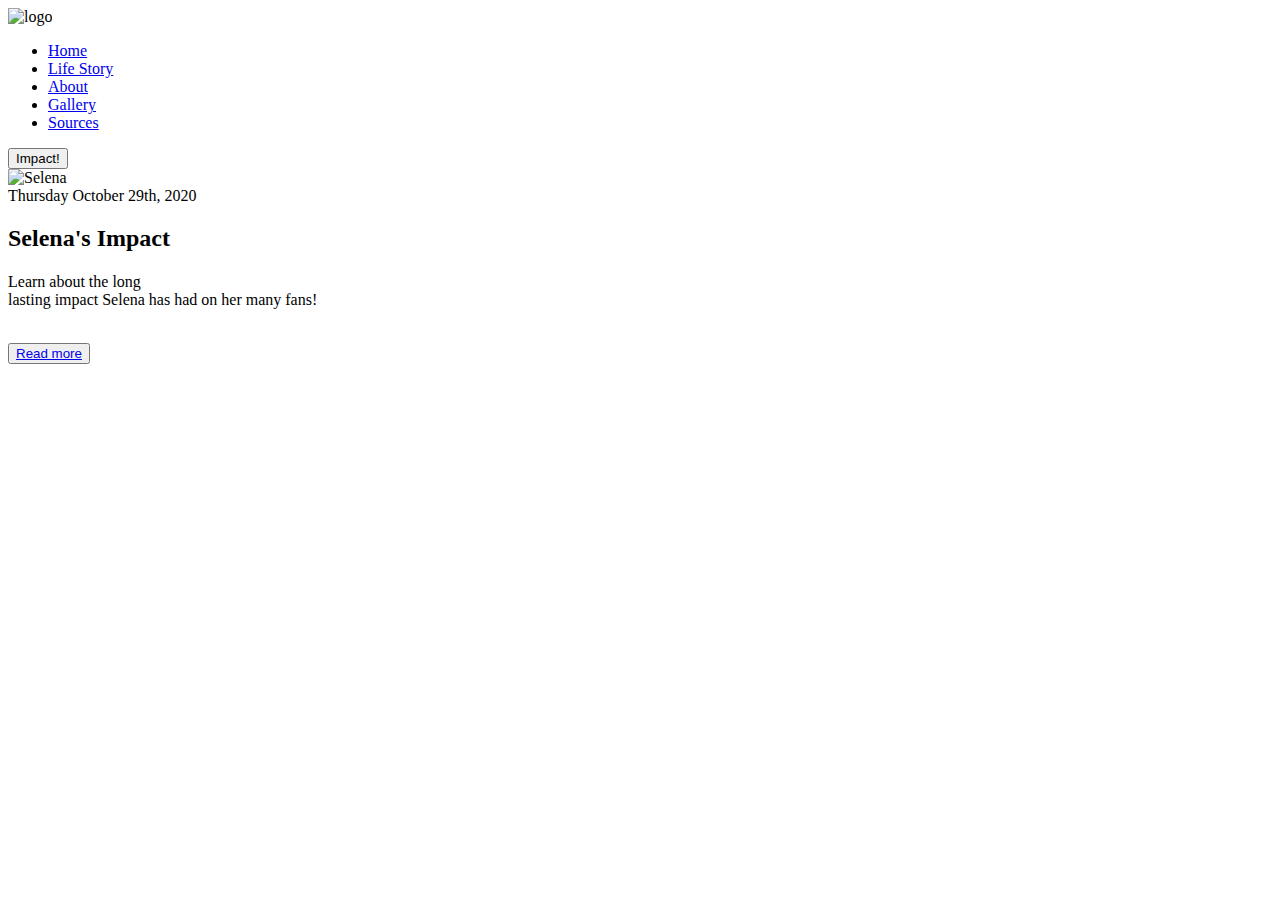
==== index.html @ 00847d2b "Created homepage!" ====
<!DOCTYPE html>
<html>

<head>
    <link rel="stylesheet" href="style.css">
    <meta charset="utf-8">
    <meta name="viewport" content="width=device-width">
    <title>Selena</title>
    <link href="style.css" rel="stylesheet" type="text/css" />

    <script src="https://code.jquery.com/jquery-3.5.1.slim.min.js"
        integrity="sha384-DfXdz2htPH0lsSSs5nCTpuj/zy4C+OGpamoFVy38MVBnE+IbbVYUew+OrCXaRkfj"
        crossorigin="anonymous"></script>
    <script src="https://cdn.jsdelivr.net/npm/bootstrap@4.5.3/dist/js/bootstrap.bundle.min.js"
        integrity="sha384-ho+j7jyWK8fNQe+A12Hb8AhRq26LrZ/JpcUGGOn+Y7RsweNrtN/tE3MoK7ZeZDyx"
        crossorigin="anonymous"></script>

    <link rel="stylesheet" href="https://cdnjs.cloudflare.com/ajax/libs/font-awesome/4.7.0/css/font-awesome.min.css">

</head>


<!-- Nav Bar -->
<header>
    <img class="logo" src="selena-logo.png" alt="logo">
    <nav>
        <ul class="nav_links">
            <li><a href="index.html">Home</a></li>
            <li><a href="info.html">Life Story</a></li>
            <li><a href="about.html">About</a></li>
            <li><a href="gallery.html">Gallery</a></li>
            <li><a href="sources.html">Sources</a></li>
            <!-- <li><a href="quiz.html">Quiz</a></li> -->
        </ul>

    </nav>
    <a class="cta"
        href="https://www.usatoday.com/in-depth/news/nation/2020/03/30/25-years-after-her-death-selenas-legacy-lives-on/2907722001/"><button>Impact!</button></a>

</header>


<body>
    <!-- making box here -->

    <div class="blog-post">
        <div class="blog-post__img">
            <img src="Selena.jpg" alt="Selena">
        </div>
        <div class="blog-post__info">
            <div class="blog-post__date">
                <span>Thursday</span>
                <span>October 29th, 2020</span>
                <h2>Selena's Impact <br> </h1>
                    <h1 class"blog-post__title"></h1>
                    <p class"blog-post__text">
                        Learn about the long <br>lasting impact Selena has had on her many fans! <br>
                        <br>
                    </p>
                    <!-- <href="#" class="blog-post__cta">Read More</a> -->
                    <button class="blog-post__cta"><a
                            href=" https://www.usatoday.com/in-depth/news/nation/2020/03/30/25-years-after-her-death-selenas-legacy-lives-on/2907722001/">Read
                            more</a></button>
            </div>

</body>

</html>
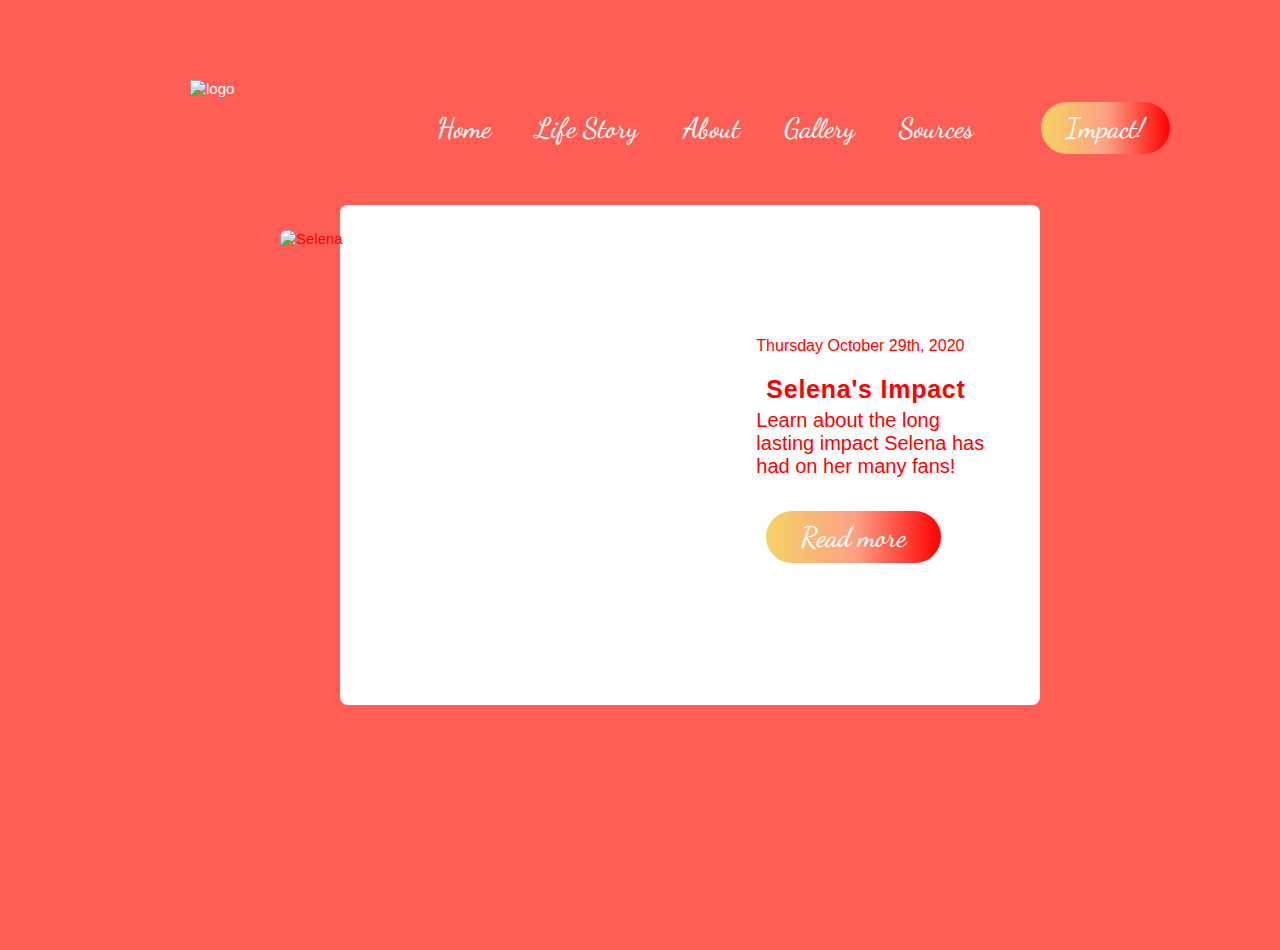
==== commit 242c2b5e: "Update index.html" ====
--- a/index.html
+++ b/index.html
@@ -46,7 +46,7 @@
 
     <div class="blog-post">
         <div class="blog-post__img">
-            <img src="Selena.jpg" alt="Selena">
+            <img src="https://live.staticflickr.com/3229/3059325795_e72edd82f8_z.jpg" alt="Selena">
         </div>
         <div class="blog-post__info">
             <div class="blog-post__date">
--- a/style.css
+++ b/style.css
@@ -0,0 +1,743 @@
+@import url('https://fonts.googleapis.com/css2?family=Dancing+Script&display=swap');
+h1{
+  
+  font-size: 50px;
+}
+
+ol{
+  color:blue;
+}
+
+
+
+
+
+
+
+
+
+.banner h1{
+  font-family: 'Segoe UI', Tahoma, Geneva, Verdana;
+}
+
+* {  /* what does * mean again?*/
+  box-sizing: border-box;
+  margin: 0;
+  padding: 0;
+  background-color:;  /*error?*/
+}
+
+li, a, button {
+
+  font-family: "Dancing Script", sans-serif;
+  font-weight: 500;
+  font-size: 28px;
+  margin: 10px;
+  color:white;
+  text-decoration: none;
+}
+
+header{
+  display: flex; 
+  justify-content: space-between;
+  align-items: center;
+  padding: 30px 10%;
+}
+
+.logo{
+  cursor: pointer;
+  width: 200px;
+  height: 95px;
+}
+
+
+
+.nav__links li{
+  display: inline-block;
+  padding:  50px;
+  margin:auto;
+}
+
+.nav__links li a {
+  transition: all 0.3s ease 0s;
+
+}
+
+.nav__links li a:hover {
+  color: plum;
+
+}
+
+button {
+   padding: 9px 25px;
+   background-image: linear-gradient(to right, #f6d365 0%, #fda085 51%, red 100%);
+   border: none;
+   border-radius: 50px;
+   cursor: pointer;
+   transition: all 0.3s ease 0s;
+
+
+}
+
+
+li {
+   display: inline; 
+ 
+
+   }
+
+
+*,
+*::before,
+*::after{
+  margin: 0;
+  padding: 0;
+  box-sizing: border-box;
+}
+
+html{
+    font-family: 'Verdana', Geneva, Tahoma, sans-serif;
+    font-size: 10px;
+
+}
+
+img{
+  width: 100%;
+
+}
+
+body{
+    width: 100%;
+    height: 100vh;
+    margin: auto;
+    /* accomidate for what your container is 
+    display: flex;
+    */
+    align-item: center;
+    justify-center: center;
+    background-color:rgba(297, 54, 44, 0.8);
+    padding: 0 1.5rem;
+    
+}
+
+.blog-post{
+  width: 700px;
+  height: 500px;
+  max-width: 98rem;
+  padding: 2rem;
+  background-color: white;
+  /*box-shadow: 1.4rem 8rem rgba(0,0,0, .2); */
+  display: flex;
+  align-items: center;
+  border-radius: .8rem;
+  margin: auto;
+  position: center;
+  color: red;
+  
+
+}
+
+.blog-post__img{
+  /* min-width: 35rem;
+  max-width: 35rem; */
+  height: 45rem;
+  width: 65rem;
+  transform: translateX(-8rem);
+  /* position: relative;*/
+}
+
+
+.img-fluid{
+  width: 590px;
+  height: 800px;
+}
+
+ 
+.blog-post__img img{
+    width: 100%;
+    height: 100%;
+    object-fit: cover;
+    display: block;
+    border-radius: .8rem;
+  
+
+}
+
+.blog-post__img::before{
+  content: '';
+  width: 100;
+  height: 100;
+  position: absolute;
+  top: 0;
+  left: 0;
+  /* background: linear-gradiant(to right, rgba(79,172,254, .8)),
+                           rgba(0, 242, 254, .8);
+  box-shadow: .5rem .5rem 3rem 1px rgba(0,0,0,.05);
+  border-radius: .8rem; */
+
+}
+
+.contain{
+  position: absolute;
+  left: 5px;
+  top: 700px;
+}
+
+
+.blog-post__date{
+  font-size: medium;
+}
+
+
+/* 
+testing testing 1,2,3 lmao
+*/
+
+
+
+
+ 
+ /* .blog-des {
+   width:270px;
+   height:auto;
+   padding:1%;
+   float:left;
+ }
+ h4{margin:0}
+ .left {float:left;width:45px;}
+ .right {float:left;margin:0 0 0 5px;width:215px;} */
+
+
+ /*The article boxes (I think imma put them on the gallery page) */
+ :root {
+  --clr-gray-light: #d7dfe2;
+  --clr-popular #651fff;
+  --clr-grammy #651fff;  
+}
+
+
+
+
+* {
+  box-sizing: border-box;
+  font-family: "Overpass", sans-serif;
+  margin: 0;
+  padding: 0;
+}
+
+body{
+  margin:2rem;
+  color:var(--clr-gray-dark);
+  
+}
+
+.wrapper{
+  display:flex;
+  felx-wrap: wrap;
+  justify-content:center;
+}
+
+.card{
+  overflow:hidden;
+  box-shadow: 0px 2px 20px var(--clr-gray-light);
+  background:white;
+  border-radius:0.5rem;
+  position:relative;
+  width:350px;
+  margin: 1rem;
+  
+  
+}
+.card:hover{
+  transform:scale(1.05);
+  box-shadow: Opx 2px 40px var(--clr-gray-light);
+  transition: 250ms all ease-in-out;
+  cursor: pointer;
+  
+}
+
+.banner-img{
+
+  object-fit:cover;
+  height:14rem;
+  width:100%;
+  
+}
+
+.category-tag {
+  font-size: 0.8rem;
+  font-weight: bold;
+  color: white;
+  background: red;
+  
+  padding: 0.5rem 1.3rem 0.5rem 1rem;
+  text-transform: uppercase;
+  /*position:absoulute;   (messes it up) */
+  z-index:1;
+  top: 1rem;
+  /* border-radius: 0 .8rem .8rem 0; */
+}
+
+.popular{
+  background:var(--clr-popular);
+  
+}
+
+.grammy{
+  background:var(--clr-psychology);
+  
+}
+  
+.card-body{
+    margin: 15rem 1rem 1rem 1rem;
+}
+  
+  .blog-hashtag{
+    font-size: 0.9rem;
+    font-weight: 500;
+    color:  var(--clr-link);
+  }
+
+.blog-title{
+  line-height: 1.5rem;
+  margin: 1rem 0 0 0.5rem;
+  
+}
+
+.log-description{
+  color:var(--clr-gray-med);
+  font-size: 0.9rem;
+}
+
+.card-profile {
+  display:flex;
+  /* display:flex; is used so that the image and the text about the person can be side by side*/
+  margin-top: 2rem;
+  align-items:center;
+}
+.profile-img{
+  width:60px;
+  height: 60px;
+  object-fit:cover;
+  border-radius: 50%;
+  
+}
+.card-profile-info{
+  margin-left:1rem;
+}
+.profile-name{
+  font-size:1rem;
+}
+.profile-followers{
+  color:var(--clr-gray-med);
+  font-size: 0.9rem;
+}
+
+/*Gallery CSS */
+
+@use postcss-preset-env {
+  stage: 0
+}
+
+:root {
+  --surface1: hsl(3, 100%, 59%, 0.8);
+  --text1: hsl(210 15% 90%);
+  --text2: hsl(210 5% 65%);
+}
+
+html {
+  block-size: 100%;
+  inline-size: 100%;
+}
+
+
+
+
+section {
+  --gap: 2.5rem;
+
+  display: grid;
+  gap: var(--gap);
+
+  & > header {
+    padding-inline: var(--gap);
+    display: grid;
+    gap: 1ex;
+
+    & > :matches(h2,h3) {
+      margin: 0;
+    }
+  }
+}
+
+.horizontal-media-scroller {
+  --size: 150px;
+
+  display: grid;
+  grid-auto-flow: column;
+  grid-auto-columns: var(--size);
+  gap: calc(var(--gap) / 2);
+  padding-inline: var(--gap);
+  padding-block-end: var(--gap);
+  
+  overflow-x: auto;
+  overscroll-behavior-x: contain;
+  scroll-snap-type: x proximity;
+  scroll-padding-inline-start: var(--gap);
+
+  & > figure {
+    scroll-snap-align: start;
+    
+    display: grid;
+    gap: inherit;
+    margin: 0;
+
+    position: relative;
+    cursor: pointer;
+    user-select: none;
+
+    &:last-child::after {
+      content: "";
+      position: absolute;
+      width: var(--gap);
+      height: 100%;
+      right: calc(var(--gap) * -1);
+      inline-size: var(--gap);
+      block-size: 100%;
+      inset-block-start: 0;
+      inset-end: calc(var(--gap) * -1);
+    }
+
+    & > picture {
+      display: inline-block;
+      inline-size: var(--size);
+      block-size: var(--size);
+      border-radius: 1ex;
+      box-shadow: 0 1px 2px 0 hsl(0 0% 0% / 20%);
+      overflow: hidden;
+
+      & > img {
+        display: block;
+        inline-size: 100%;
+        block-size: 100%;
+        object-fit: cover;
+        background-image: linear-gradient(to bottom, hsl(210 10% 40%), hsl(210 10% 20%));
+      }
+    }
+
+    & > figcaption {
+      overflow: hidden;
+      white-space: nowrap;
+      text-overflow: ellipsis;
+      font-size: 1.5rem;
+      font-weight: 300;
+      line-height: 1.2;
+      letter-spacing: -.5px;
+    }
+  }
+}
+
+h2 {
+  font-size: 2rem;
+  font-weight: 400;
+  letter-spacing: .75px;
+}
+
+h3 {
+  color: var(--text2);
+  font-weight: 400;
+  letter-spacing: .75px;
+}
+
+
+
+
+@import url("https://fonts.googleapis.com/css?family=Fira+Sans:400,500,600,700,800");
+*{
+  margin: 0;
+  padding: 0;
+  box-sizing: border-box;
+}
+body{
+  margin: 50px;
+  align-items: center;
+  justify-content: center;
+  height: 100%;
+  width: 100%;
+  justify-content: center;
+  font-family: 'Fira Sans', sans-serif;
+  
+}
+.blog-card{
+  position: absolute;
+  top: 200px;
+  right: 250px;
+  height: 370px;
+  width: 95%;
+  max-width: 850px;
+  
+  justify-content: center;
+
+  margin: auto;
+  border-radius: 25px;
+  background: white;
+  box-shadow: 0px 10px 50px rgba(252,56,56,.3);
+}
+.inner-part{
+  position: absolute;
+  display: flex;
+  height: 360px;
+  align-items: center;
+  justify-content: center;
+  padding: 0 25px;
+}
+#imgTap:checked ~ .inner-part {
+  padding: 0;
+  transition: .1s ease-in;
+}
+.inner-part .img{
+  height: 260px;
+  width: 260px;
+  flex-shrink: 0;
+  overflow: hidden;
+  border-radius: 20px;
+  box-shadow: 2px 3px 15px rgba(252,56,56,.1);
+}
+#imgTap:checked ~ .inner-part .img{
+  height: 370px;
+  width: 850px;
+  z-index: 99;
+  margin-top: 10px;
+  transition: .3s .2s ease-in;
+}
+.img img{
+  height: 100%;
+  width: 100%;
+  object-fit: cover;
+  cursor: pointer;
+  opacity: 0;
+  transition: .6s;
+}
+#tap-1:checked ~ .inner-part .img-1,
+#tap-2:checked ~ .inner-part .img-2,
+#tap-3:checked ~ .inner-part .img-3{
+  opacity: 1;
+  transition-delay: .2s;
+}
+.content{
+  padding: 0 20px 0 35px;
+  width: 530px;
+  margin-left: 50px;
+  opacity: 0;
+  transition: .6s;
+}
+#imgTap:checked ~ .inner-part .content{
+  display: none;
+}
+#tap-1:checked ~ .inner-part .content-1,
+#tap-2:checked ~ .inner-part .content-2,
+#tap-3:checked ~ .inner-part .content-3{
+  opacity: 1;
+  margin-left: 0px;
+  z-index: 100;
+  transition-delay: .3s;
+}
+.content span{
+  display: block;
+  color: #7b7992;
+  margin-bottom: 15px;
+  font-size: 22px;
+  font-weight: 500
+}
+.content .title{
+  font-size: 30px;
+  font-weight: 700;
+  color: #0d0925;
+  margin-bottom: 20px;
+}
+.content .text{
+  color: #4e4a67;
+  font-size: 19px;
+  margin-bottom: 30px;
+  line-height: 1.5em;
+  text-align: justify;
+}
+.content button{
+  display: inline-flex;
+  padding: 15px 20px;
+  border: none;
+  font-size: 16px;
+  text-transform: uppercase;
+  color: #fff0e6;
+  font-weight: 600;
+  letter-spacing: 1px;
+  border-radius: 50px;
+  cursor: pointer;
+  outline: none;
+  border: 1px solid #fd3535;
+  background: linear-gradient(147deg, #fe8a39  0%, #fd3838 74%);
+}
+.content button:hover{
+  background: linear-gradient(147deg, #fe791b 0%, #fd1c1c 74%);
+}
+.sliders{
+  position: absolute;
+  bottom: 25px;
+  left: 65%;
+  transform: translateX(-50%);
+  z-index: 12;
+}
+#imgTap:checked ~ .sliders{
+  display: none;
+}
+.sliders .tap{
+  position: relative;
+  height: 10px;
+  width: 50px;
+  background: #d9d9d9;
+  border-radius: 5px;
+  display: inline-flex;
+  margin: 0 3px;
+  cursor: pointer;
+}
+.sliders .tap:hover{
+  background: #cccccc;
+}
+.sliders .tap:before{
+  position: absolute;
+  content: '';
+  top: 0;
+  left: 0;
+  height: 100%;
+  width: -100%;
+  background: linear-gradient(147deg,#f6b323 0%, #f23b26 74%);
+  border-radius: 10px;
+  transform: scaleX(0);
+  transition: transform .6s;
+  transform-origin: left;
+}
+input[type="radio"],
+input[type="checkbox"]{
+  display: none;
+}
+#tap-1:checked ~ .sliders .tap-1:before,
+#tap-2:checked ~ .sliders .tap-2:before,
+#tap-3:checked ~ .sliders .tap-3:before{
+  transform: scaleX(1);
+  width: 100%;
+}
+
+/*About tab*/
+
+body {
+  /* Typography Declarations */
+  color: #222222;
+  font-size: 1em;
+  font-family: "Open Sans", "Helvetica Neue", sans-serif;
+}
+/* 
+.content-footer, */
+.masthead-heading,
+.masthead-intro {
+text-align: center;
+}
+
+
+
+.introduction-section,
+.location-section,
+.questions-section {
+  max-width: 38em;
+  margin-left: auto;
+  margin-right: auto;
+  margin-top: 2em;
+}
+
+.introduction-section > p,
+.location-section > p,
+.questions-section,
+.content-footer > p {
+  /* Typography Declarations */
+  font-weight: 300;
+  letter-spacing: 0.05em;
+}
+
+.questions-section > h2 {
+  font-family: "Gentium Book Basic", Georgia, serif;
+  font-size: 1.2em;
+  font-weight: bold;
+  /* Layout */
+  margin: 2em 0 1em 0;
+}
+
+section > h1 {
+  margin-top: 2em;
+}
+
+.content-footer,
+.masthead-heading,
+.masthead-intro {
+text-align: center;
+}
+
+
+/* .masthead-heading {
+margin-top: -0.2em;
+font-family: "Open Sans", "Helvetica Neue", sans-serif;
+font-weight: bold;
+font-size: 6em;
+letter-spacing: -0.02em;
+text-transform: uppercase;
+}*/
+.introduction > p,
+.location > p,
+.content-footer > p {
+  /* Typography Declarations */
+  font-weight: 300;
+  letter-spacing: 0.05em;
+}
+h2 {
+  /* Typography Declarations */
+  font-family: "Gentium Book Basic", Georgia, serif;
+  font-size: 1.2em;
+  font-weight: bold;
+}
+
+.introduction-section,
+.location-section,
+.questions-section {
+  max-width: 38em;
+  margin-left: auto;
+  margin-right: auto;
+  margin-top: 0em;
+}
+.content-footer {
+margin: 50px 0;
+padding: 20px 0;
+text-align: center;
+background-color: red;
+text-decoration: none;
+}
+.social > li {
+display: inline-block;
+margin: 0 5px;
+}
+.content-footer > p {
+color: #F7EDE1;
+}
+
+body {
+  font-size: 15px;
+  color:white;
+}
+
+h2{
+  padding: 2rem 1.3rem 0.5rem 1rem;
+  font-size: 25px;
+  font-family: sans-serif;
+}
+
+p {
+  font-size: 20px;
+}
+
--- a/style.css
+++ b/style.css
@@ -0,0 +1,743 @@
+@import url('https://fonts.googleapis.com/css2?family=Dancing+Script&display=swap');
+h1{
+  
+  font-size: 50px;
+}
+
+ol{
+  color:blue;
+}
+
+
+
+
+
+
+
+
+
+.banner h1{
+  font-family: 'Segoe UI', Tahoma, Geneva, Verdana;
+}
+
+* {  /* what does * mean again?*/
+  box-sizing: border-box;
+  margin: 0;
+  padding: 0;
+  background-color:;  /*error?*/
+}
+
+li, a, button {
+
+  font-family: "Dancing Script", sans-serif;
+  font-weight: 500;
+  font-size: 28px;
+  margin: 10px;
+  color:white;
+  text-decoration: none;
+}
+
+header{
+  display: flex; 
+  justify-content: space-between;
+  align-items: center;
+  padding: 30px 10%;
+}
+
+.logo{
+  cursor: pointer;
+  width: 200px;
+  height: 95px;
+}
+
+
+
+.nav__links li{
+  display: inline-block;
+  padding:  50px;
+  margin:auto;
+}
+
+.nav__links li a {
+  transition: all 0.3s ease 0s;
+
+}
+
+.nav__links li a:hover {
+  color: plum;
+
+}
+
+button {
+   padding: 9px 25px;
+   background-image: linear-gradient(to right, #f6d365 0%, #fda085 51%, red 100%);
+   border: none;
+   border-radius: 50px;
+   cursor: pointer;
+   transition: all 0.3s ease 0s;
+
+
+}
+
+
+li {
+   display: inline; 
+ 
+
+   }
+
+
+*,
+*::before,
+*::after{
+  margin: 0;
+  padding: 0;
+  box-sizing: border-box;
+}
+
+html{
+    font-family: 'Verdana', Geneva, Tahoma, sans-serif;
+    font-size: 10px;
+
+}
+
+img{
+  width: 100%;
+
+}
+
+body{
+    width: 100%;
+    height: 100vh;
+    margin: auto;
+    /* accomidate for what your container is 
+    display: flex;
+    */
+    align-item: center;
+    justify-center: center;
+    background-color:rgba(297, 54, 44, 0.8);
+    padding: 0 1.5rem;
+    
+}
+
+.blog-post{
+  width: 700px;
+  height: 500px;
+  max-width: 98rem;
+  padding: 2rem;
+  background-color: white;
+  /*box-shadow: 1.4rem 8rem rgba(0,0,0, .2); */
+  display: flex;
+  align-items: center;
+  border-radius: .8rem;
+  margin: auto;
+  position: center;
+  color: red;
+  
+
+}
+
+.blog-post__img{
+  /* min-width: 35rem;
+  max-width: 35rem; */
+  height: 45rem;
+  width: 65rem;
+  transform: translateX(-8rem);
+  /* position: relative;*/
+}
+
+
+.img-fluid{
+  width: 590px;
+  height: 800px;
+}
+
+ 
+.blog-post__img img{
+    width: 100%;
+    height: 100%;
+    object-fit: cover;
+    display: block;
+    border-radius: .8rem;
+  
+
+}
+
+.blog-post__img::before{
+  content: '';
+  width: 100;
+  height: 100;
+  position: absolute;
+  top: 0;
+  left: 0;
+  /* background: linear-gradiant(to right, rgba(79,172,254, .8)),
+                           rgba(0, 242, 254, .8);
+  box-shadow: .5rem .5rem 3rem 1px rgba(0,0,0,.05);
+  border-radius: .8rem; */
+
+}
+
+.contain{
+  position: absolute;
+  left: 5px;
+  top: 700px;
+}
+
+
+.blog-post__date{
+  font-size: medium;
+}
+
+
+/* 
+testing testing 1,2,3 lmao
+*/
+
+
+
+
+ 
+ /* .blog-des {
+   width:270px;
+   height:auto;
+   padding:1%;
+   float:left;
+ }
+ h4{margin:0}
+ .left {float:left;width:45px;}
+ .right {float:left;margin:0 0 0 5px;width:215px;} */
+
+
+ /*The article boxes (I think imma put them on the gallery page) */
+ :root {
+  --clr-gray-light: #d7dfe2;
+  --clr-popular #651fff;
+  --clr-grammy #651fff;  
+}
+
+
+
+
+* {
+  box-sizing: border-box;
+  font-family: "Overpass", sans-serif;
+  margin: 0;
+  padding: 0;
+}
+
+body{
+  margin:2rem;
+  color:var(--clr-gray-dark);
+  
+}
+
+.wrapper{
+  display:flex;
+  felx-wrap: wrap;
+  justify-content:center;
+}
+
+.card{
+  overflow:hidden;
+  box-shadow: 0px 2px 20px var(--clr-gray-light);
+  background:white;
+  border-radius:0.5rem;
+  position:relative;
+  width:350px;
+  margin: 1rem;
+  
+  
+}
+.card:hover{
+  transform:scale(1.05);
+  box-shadow: Opx 2px 40px var(--clr-gray-light);
+  transition: 250ms all ease-in-out;
+  cursor: pointer;
+  
+}
+
+.banner-img{
+
+  object-fit:cover;
+  height:14rem;
+  width:100%;
+  
+}
+
+.category-tag {
+  font-size: 0.8rem;
+  font-weight: bold;
+  color: white;
+  background: red;
+  
+  padding: 0.5rem 1.3rem 0.5rem 1rem;
+  text-transform: uppercase;
+  /*position:absoulute;   (messes it up) */
+  z-index:1;
+  top: 1rem;
+  /* border-radius: 0 .8rem .8rem 0; */
+}
+
+.popular{
+  background:var(--clr-popular);
+  
+}
+
+.grammy{
+  background:var(--clr-psychology);
+  
+}
+  
+.card-body{
+    margin: 15rem 1rem 1rem 1rem;
+}
+  
+  .blog-hashtag{
+    font-size: 0.9rem;
+    font-weight: 500;
+    color:  var(--clr-link);
+  }
+
+.blog-title{
+  line-height: 1.5rem;
+  margin: 1rem 0 0 0.5rem;
+  
+}
+
+.log-description{
+  color:var(--clr-gray-med);
+  font-size: 0.9rem;
+}
+
+.card-profile {
+  display:flex;
+  /* display:flex; is used so that the image and the text about the person can be side by side*/
+  margin-top: 2rem;
+  align-items:center;
+}
+.profile-img{
+  width:60px;
+  height: 60px;
+  object-fit:cover;
+  border-radius: 50%;
+  
+}
+.card-profile-info{
+  margin-left:1rem;
+}
+.profile-name{
+  font-size:1rem;
+}
+.profile-followers{
+  color:var(--clr-gray-med);
+  font-size: 0.9rem;
+}
+
+/*Gallery CSS */
+
+@use postcss-preset-env {
+  stage: 0
+}
+
+:root {
+  --surface1: hsl(3, 100%, 59%, 0.8);
+  --text1: hsl(210 15% 90%);
+  --text2: hsl(210 5% 65%);
+}
+
+html {
+  block-size: 100%;
+  inline-size: 100%;
+}
+
+
+
+
+section {
+  --gap: 2.5rem;
+
+  display: grid;
+  gap: var(--gap);
+
+  & > header {
+    padding-inline: var(--gap);
+    display: grid;
+    gap: 1ex;
+
+    & > :matches(h2,h3) {
+      margin: 0;
+    }
+  }
+}
+
+.horizontal-media-scroller {
+  --size: 150px;
+
+  display: grid;
+  grid-auto-flow: column;
+  grid-auto-columns: var(--size);
+  gap: calc(var(--gap) / 2);
+  padding-inline: var(--gap);
+  padding-block-end: var(--gap);
+  
+  overflow-x: auto;
+  overscroll-behavior-x: contain;
+  scroll-snap-type: x proximity;
+  scroll-padding-inline-start: var(--gap);
+
+  & > figure {
+    scroll-snap-align: start;
+    
+    display: grid;
+    gap: inherit;
+    margin: 0;
+
+    position: relative;
+    cursor: pointer;
+    user-select: none;
+
+    &:last-child::after {
+      content: "";
+      position: absolute;
+      width: var(--gap);
+      height: 100%;
+      right: calc(var(--gap) * -1);
+      inline-size: var(--gap);
+      block-size: 100%;
+      inset-block-start: 0;
+      inset-end: calc(var(--gap) * -1);
+    }
+
+    & > picture {
+      display: inline-block;
+      inline-size: var(--size);
+      block-size: var(--size);
+      border-radius: 1ex;
+      box-shadow: 0 1px 2px 0 hsl(0 0% 0% / 20%);
+      overflow: hidden;
+
+      & > img {
+        display: block;
+        inline-size: 100%;
+        block-size: 100%;
+        object-fit: cover;
+        background-image: linear-gradient(to bottom, hsl(210 10% 40%), hsl(210 10% 20%));
+      }
+    }
+
+    & > figcaption {
+      overflow: hidden;
+      white-space: nowrap;
+      text-overflow: ellipsis;
+      font-size: 1.5rem;
+      font-weight: 300;
+      line-height: 1.2;
+      letter-spacing: -.5px;
+    }
+  }
+}
+
+h2 {
+  font-size: 2rem;
+  font-weight: 400;
+  letter-spacing: .75px;
+}
+
+h3 {
+  color: var(--text2);
+  font-weight: 400;
+  letter-spacing: .75px;
+}
+
+
+
+
+@import url("https://fonts.googleapis.com/css?family=Fira+Sans:400,500,600,700,800");
+*{
+  margin: 0;
+  padding: 0;
+  box-sizing: border-box;
+}
+body{
+  margin: 50px;
+  align-items: center;
+  justify-content: center;
+  height: 100%;
+  width: 100%;
+  justify-content: center;
+  font-family: 'Fira Sans', sans-serif;
+  
+}
+.blog-card{
+  position: absolute;
+  top: 200px;
+  right: 250px;
+  height: 370px;
+  width: 95%;
+  max-width: 850px;
+  
+  justify-content: center;
+
+  margin: auto;
+  border-radius: 25px;
+  background: white;
+  box-shadow: 0px 10px 50px rgba(252,56,56,.3);
+}
+.inner-part{
+  position: absolute;
+  display: flex;
+  height: 360px;
+  align-items: center;
+  justify-content: center;
+  padding: 0 25px;
+}
+#imgTap:checked ~ .inner-part {
+  padding: 0;
+  transition: .1s ease-in;
+}
+.inner-part .img{
+  height: 260px;
+  width: 260px;
+  flex-shrink: 0;
+  overflow: hidden;
+  border-radius: 20px;
+  box-shadow: 2px 3px 15px rgba(252,56,56,.1);
+}
+#imgTap:checked ~ .inner-part .img{
+  height: 370px;
+  width: 850px;
+  z-index: 99;
+  margin-top: 10px;
+  transition: .3s .2s ease-in;
+}
+.img img{
+  height: 100%;
+  width: 100%;
+  object-fit: cover;
+  cursor: pointer;
+  opacity: 0;
+  transition: .6s;
+}
+#tap-1:checked ~ .inner-part .img-1,
+#tap-2:checked ~ .inner-part .img-2,
+#tap-3:checked ~ .inner-part .img-3{
+  opacity: 1;
+  transition-delay: .2s;
+}
+.content{
+  padding: 0 20px 0 35px;
+  width: 530px;
+  margin-left: 50px;
+  opacity: 0;
+  transition: .6s;
+}
+#imgTap:checked ~ .inner-part .content{
+  display: none;
+}
+#tap-1:checked ~ .inner-part .content-1,
+#tap-2:checked ~ .inner-part .content-2,
+#tap-3:checked ~ .inner-part .content-3{
+  opacity: 1;
+  margin-left: 0px;
+  z-index: 100;
+  transition-delay: .3s;
+}
+.content span{
+  display: block;
+  color: #7b7992;
+  margin-bottom: 15px;
+  font-size: 22px;
+  font-weight: 500
+}
+.content .title{
+  font-size: 30px;
+  font-weight: 700;
+  color: #0d0925;
+  margin-bottom: 20px;
+}
+.content .text{
+  color: #4e4a67;
+  font-size: 19px;
+  margin-bottom: 30px;
+  line-height: 1.5em;
+  text-align: justify;
+}
+.content button{
+  display: inline-flex;
+  padding: 15px 20px;
+  border: none;
+  font-size: 16px;
+  text-transform: uppercase;
+  color: #fff0e6;
+  font-weight: 600;
+  letter-spacing: 1px;
+  border-radius: 50px;
+  cursor: pointer;
+  outline: none;
+  border: 1px solid #fd3535;
+  background: linear-gradient(147deg, #fe8a39  0%, #fd3838 74%);
+}
+.content button:hover{
+  background: linear-gradient(147deg, #fe791b 0%, #fd1c1c 74%);
+}
+.sliders{
+  position: absolute;
+  bottom: 25px;
+  left: 65%;
+  transform: translateX(-50%);
+  z-index: 12;
+}
+#imgTap:checked ~ .sliders{
+  display: none;
+}
+.sliders .tap{
+  position: relative;
+  height: 10px;
+  width: 50px;
+  background: #d9d9d9;
+  border-radius: 5px;
+  display: inline-flex;
+  margin: 0 3px;
+  cursor: pointer;
+}
+.sliders .tap:hover{
+  background: #cccccc;
+}
+.sliders .tap:before{
+  position: absolute;
+  content: '';
+  top: 0;
+  left: 0;
+  height: 100%;
+  width: -100%;
+  background: linear-gradient(147deg,#f6b323 0%, #f23b26 74%);
+  border-radius: 10px;
+  transform: scaleX(0);
+  transition: transform .6s;
+  transform-origin: left;
+}
+input[type="radio"],
+input[type="checkbox"]{
+  display: none;
+}
+#tap-1:checked ~ .sliders .tap-1:before,
+#tap-2:checked ~ .sliders .tap-2:before,
+#tap-3:checked ~ .sliders .tap-3:before{
+  transform: scaleX(1);
+  width: 100%;
+}
+
+/*About tab*/
+
+body {
+  /* Typography Declarations */
+  color: #222222;
+  font-size: 1em;
+  font-family: "Open Sans", "Helvetica Neue", sans-serif;
+}
+/* 
+.content-footer, */
+.masthead-heading,
+.masthead-intro {
+text-align: center;
+}
+
+
+
+.introduction-section,
+.location-section,
+.questions-section {
+  max-width: 38em;
+  margin-left: auto;
+  margin-right: auto;
+  margin-top: 2em;
+}
+
+.introduction-section > p,
+.location-section > p,
+.questions-section,
+.content-footer > p {
+  /* Typography Declarations */
+  font-weight: 300;
+  letter-spacing: 0.05em;
+}
+
+.questions-section > h2 {
+  font-family: "Gentium Book Basic", Georgia, serif;
+  font-size: 1.2em;
+  font-weight: bold;
+  /* Layout */
+  margin: 2em 0 1em 0;
+}
+
+section > h1 {
+  margin-top: 2em;
+}
+
+.content-footer,
+.masthead-heading,
+.masthead-intro {
+text-align: center;
+}
+
+
+/* .masthead-heading {
+margin-top: -0.2em;
+font-family: "Open Sans", "Helvetica Neue", sans-serif;
+font-weight: bold;
+font-size: 6em;
+letter-spacing: -0.02em;
+text-transform: uppercase;
+}*/
+.introduction > p,
+.location > p,
+.content-footer > p {
+  /* Typography Declarations */
+  font-weight: 300;
+  letter-spacing: 0.05em;
+}
+h2 {
+  /* Typography Declarations */
+  font-family: "Gentium Book Basic", Georgia, serif;
+  font-size: 1.2em;
+  font-weight: bold;
+}
+
+.introduction-section,
+.location-section,
+.questions-section {
+  max-width: 38em;
+  margin-left: auto;
+  margin-right: auto;
+  margin-top: 0em;
+}
+.content-footer {
+margin: 50px 0;
+padding: 20px 0;
+text-align: center;
+background-color: red;
+text-decoration: none;
+}
+.social > li {
+display: inline-block;
+margin: 0 5px;
+}
+.content-footer > p {
+color: #F7EDE1;
+}
+
+body {
+  font-size: 15px;
+  color:white;
+}
+
+h2{
+  padding: 2rem 1.3rem 0.5rem 1rem;
+  font-size: 25px;
+  font-family: sans-serif;
+}
+
+p {
+  font-size: 20px;
+}
+
